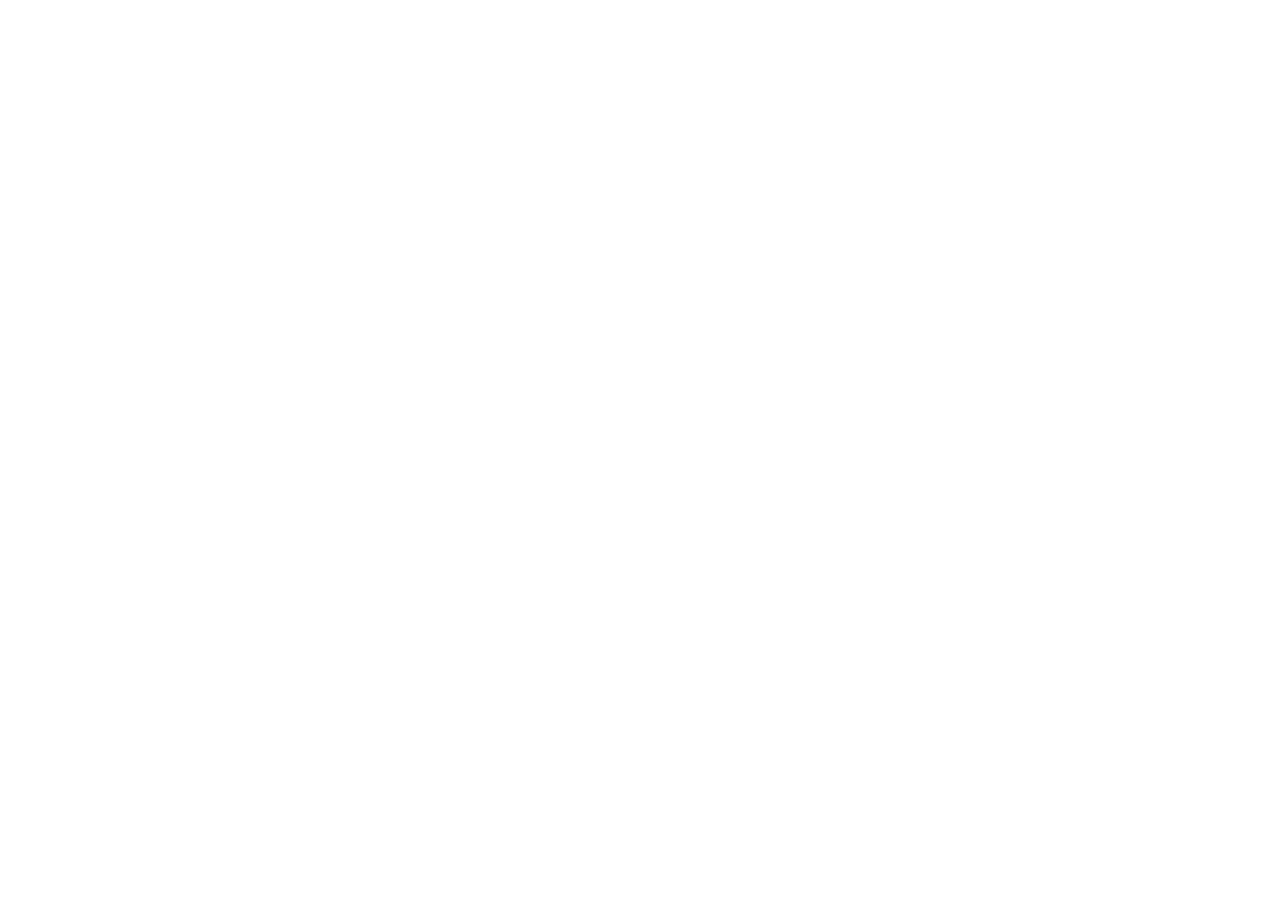
==== index2.html @ a5448152 "js3" ====
<!DOCTYPE html>
<html lang="es">
<head>
    <meta charset="UTF-8">
    <meta http-equiv="X-UA-Compatible" content="IE=edge">
    <meta name="viewport" content="width=device-width, initial-scale=1.0">
    <title>Document</title>
</head>
<body>
    <script src="segundoejercicio.js"></script>
    <!-- <button onclick="random()">numro</button> -->

</body>
</html>
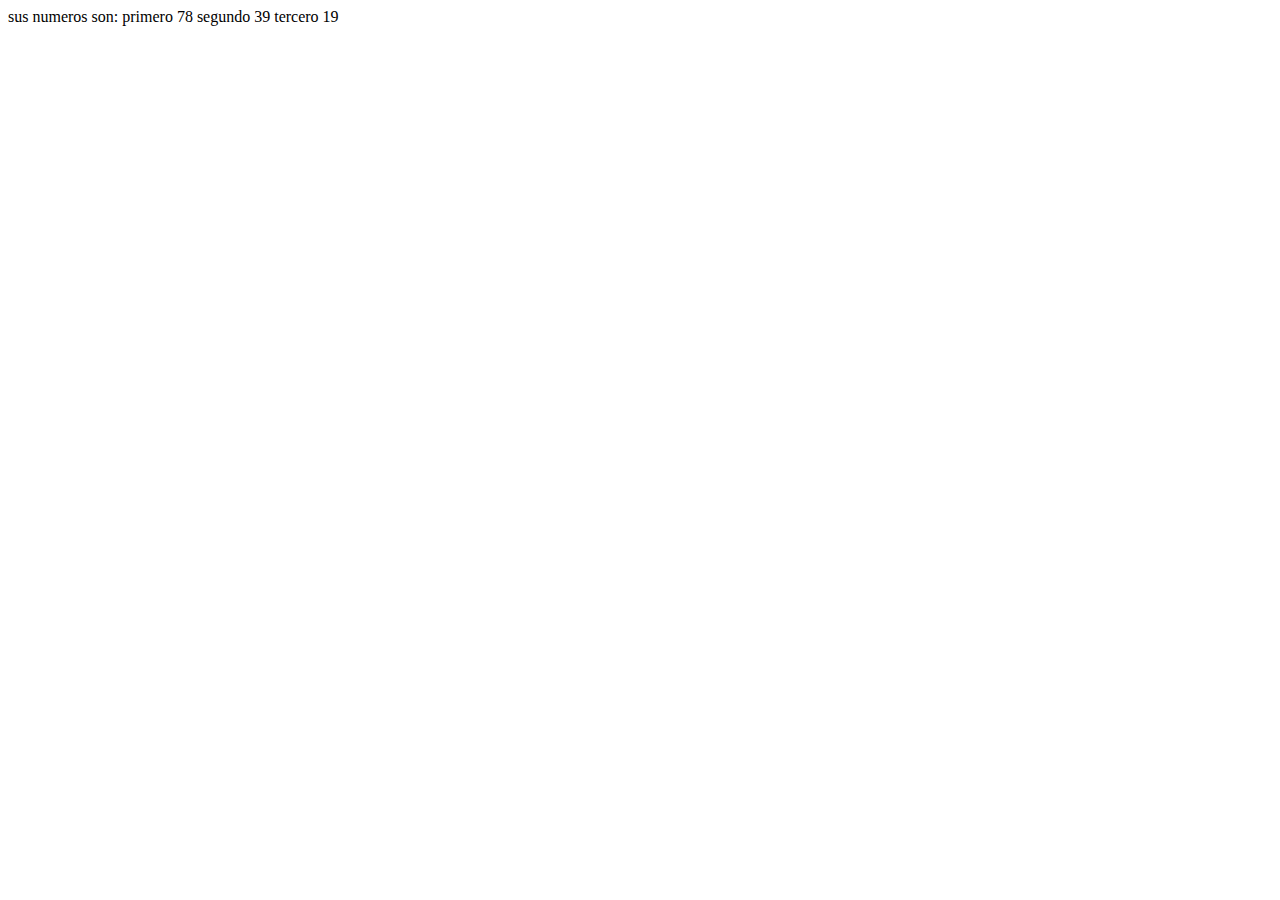
==== commit 18a949bc: "actualice" ====
--- a/index2.html
+++ b/index2.html
@@ -9,6 +9,7 @@
 <body>
     <script src="segundoejercicio.js"></script>
     <!-- <button onclick="random()">numro</button> -->
+    
 
-</body>
+</body>  
 </html>